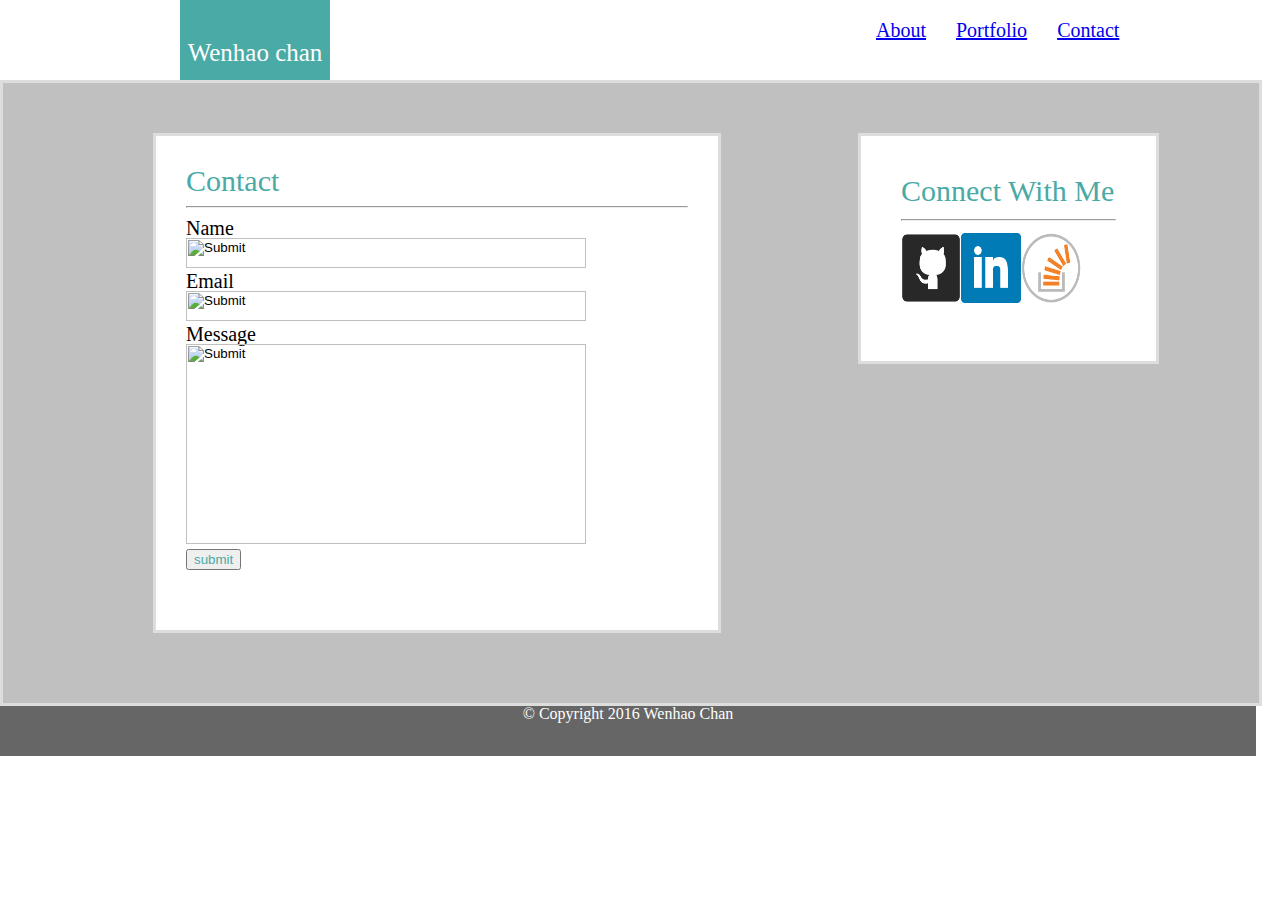
==== contact.html @ a1190b24 "Responsive-Portfolio" ====
<!doctype html>
<html>
	<head>	
		<title>My personal homepage!</title>
		<link rel="stylesheet" type="text/css" href="assets/css/style.css">
		<link rel="stylesheet" type="text/css" href="assets/css/reset.css">
		<meta name="viewport" content="width=device-width, initial-scale=1.0"/>
	</head>
	<body>
		<header>	
			<div class="name-box">
				<h1>Wenhao chan</h1>
			</div>	
			<div class="nav-box">	
				<div class="nav-smallbox">
				<a href="about.html">About</a>
				</div>
				<div class="nav-smallbox"> 
				<a href="portfolio.html">Portfolio</a>
				</div>
				<div class="nav-smallbox">
				<a href="contact.html">Contact</a>
			</div>
		   </div>
		</header>
		
		<div class="main">
			<section class="contact">
			   	<h1 style="color:#4aaaa5; font-size:30px">
			   	<strong>Contact</strong>
			   	</h1>
				<hr>
				<form action="action_page.php">
			  	Name
			  	<br>
			  	<input type="image" name="name" width="400" height="30">
			  	<br>
			  	Email
			  	<br>
			  	<input type="image" name="Email" width="400"
			  	height="30">
			  	<br>
			  	Message
			  	<br>
			  	<input type="image" name="message" width="400"
			  	height="200">
			  	<br>
			  	<input style="color:#4aaaa5" 
			  	type="submit" value="submit">
			 </form>
		    </section>
		<div class="aside">
			<h1 style="color:#4aaaa5; font-size:30px">
			Connect With Me
			</h1>
			<hr>
			<img id="icon" src="assets/images/github.png" alt="github-icon">
			<img id="icon" src="assets/images/linkedin.png" alt="linkedin-icon">
			<img id="icon" src="assets/images/stackoverflow.png" alt="stackoverflow-icon">
		</div>
	</div>
	<footer>
		<p>&copy; Copyright 2016 Wenhao Chan</p>
	</footer>
</body>
</html>
---- assets/css/style.css ----
body {background-color: #ffffff;
      font-family: 'Georgia, Times New Roman, Times, serif';
      }

h1 {font-family: 'Georgia, Times, Times New Roman, serif';}

img {width:300px;
	 height:300px;
	 position:relative;
	 float:left;
	 margin:20px;}

header {width:1256px; 
		height:80px;
		background-color:#ffffff;
		margin-top:0;
		overflow:hidden;
		border:solid #cccccc;}
		
.name-box {padding-top:40px;
		font-size:25px;
		text-align:center;
		width:150px; 
	    height:60px;
	    background-color:#4aaaa5;
		margin-left:180px;
		float:left;
		color:white;
		}

.nav-box {margin-top:20px;
		  margin-right:80px;
		  font-size:20px; 
		  width:300px;
		  height:40px;
		  float:right;
		  background-color:#ffffff;}

.nav-smallbox {display:inline-block;
			 margin-right:25px;
			 color:black;}


 .main {background-color: #C0C0C0;
 		clear:both;
 		width:1256px;
 		height:620px;
 	    border: solid #dddddd;
 	    position:relative;
 		}

 .aboutme   {width:40%;
 			height:70%;
 			float:left;
 			padding:40px;
 			margin:50px 120px 50px 120px;
 			border:solid #dddddd;
 			font-size:20px;
 			background-color: #ffffff;
 			overflow:hidden;
 			line-height:1.2;}

 .aside {width:215px;
 		height:145px;
 		position: absolute;
 		background-color: #ffffff;
 		top:50px;
 		right:100px;
 	    font-size:25px;
 	    padding:40px;
 		border:solid #dddddd;}
 
 #icon {width:60px;
 	   height:70px;
 	   display:inline-block;}

 footer {background-color: #666666;
	font-style: 'Arial';
	font-size:30px;
	text-align: center;
	padding-top: 40px;
	color: white;
	clear: both;
	overflow:auto;
	width: 1256px;
	height: 50px;
	position: relative;
	border-top:solid #4aaaa5;}

#business, #nature, #sports, #technic {display:inline-block;
										width:200px;
										height:150px;
										margin: 15px;} 

.portfolio  {width:40%;
 			height:70%;
 			float:left;
 			padding:30px;
 			margin-top:50px;
 			margin-left:100px;
 			border:solid #dddddd;
 			font-size:30px;
 			background-color: #ffffff;
 			}
.contact  {width:40%;
 			height:70%;
 			float:left;
 			padding:30px;
 			margin-top:50px;
 			margin-left:150px;
 			border:solid #dddddd;
 			font-size:20px;
 			background-color: #ffffff;
 			}

/*media query*/
@media screen and (max-width: 980px) {
		body {width:100%;}
		header {width:100%;}
		.name-box {margin-left:120px;}
		.main {width:100%;
				height:100%;}
		img {width:100%;}
		.aside {width:30%;
				padding:15px;
				margin-right:-50px;}
		.nav-box {margin-right:30px;}
		.aboutme {margin-left:100px;
				  padding:10px;
				  width:35%;
				  margin-bottom:50px;
				  overflow:auto;}
		footer {width:100%;}
		#business, #nature, #sports, #technic {
				 width:100%;
				 margin:0px;
				 padding:10px 10px 10px 0px;}
		.portfolio {width:35%; 
				    margin:50px;}
		.contact {width:30%; height:80%;
				 margin-left:80px;
				 margin-bottom:50px;}
		form, input {width:100%;}
		}

@media screen and (max-width:768px) {
			body {width:100%;}
			header {width:100%;}
			img {width:250px;
	 			height:250px;
	 			position:relative;
	 			float:left;
	 			margin:20px;}
			.name-box {margin-left:60px;}
			.main {width:100%;
				  }
			.aside {width:80%;
					float:none;
					position:relative;
				    overflow:auto;
					margin:0px 50px 80px 160px;}
			.nav-box {margin-right:10px;}
			
			.aboutme {overflow:auto;
				  	  width:80%; 
				      float:none;
				      margin:30px 50px 5px 60px;}
			#business, #nature, #sports, #technic 
										{display:inline-block;
										width:40%;
										height:140px;
										margin-left: 30px;} 
			footer {width:100%;}
			.portfolio {width:76%;
				   		margin:30px 50px 5px 60px;
				   		}
			.contact {width:76%;
				      margin:30px 50px 5px 60px;}
		form, input {width:100%;}
		}

@media screen and (max-width:640px) {
		body {width:100%;}
		header {width:100%; 
				position:static;
				height:100px;
				}
		.name-box {width:100%;
				   margin: 0;
				   padding: 0;
				   float:none;}
						
		.main {width:100%;}
		img {width:100%;}
		.aside {width:80%;
				float:none;
				position:relative;
				overflow:auto;
				margin:5px 5px 80px 145px;}
		.nav-box {width:100%;
				 position:relative;
				 float:none;
				 margin:auto;
				 }
		.nav-smallbox {width:80px;
					margin-left:75px;
					}
		.aboutme {overflow:auto;
				  width:80%; 
				  float:none;
				  margin:30px 50px 5px 50px;}
		footer {width:100%;}
		#business, #nature, #sports, #technic {
				 width:100%;height:100%;
				 margin:0px;
				 padding:10px 10px 10px 0px;}
		.portfolio {width:75%; 
				    margin:30px 50px 15px 45px;}
		.contact {width: 76%; 
				 margin-left:40px;
				 margin-bottom:20px;}
		form, input {width:100%;}
}
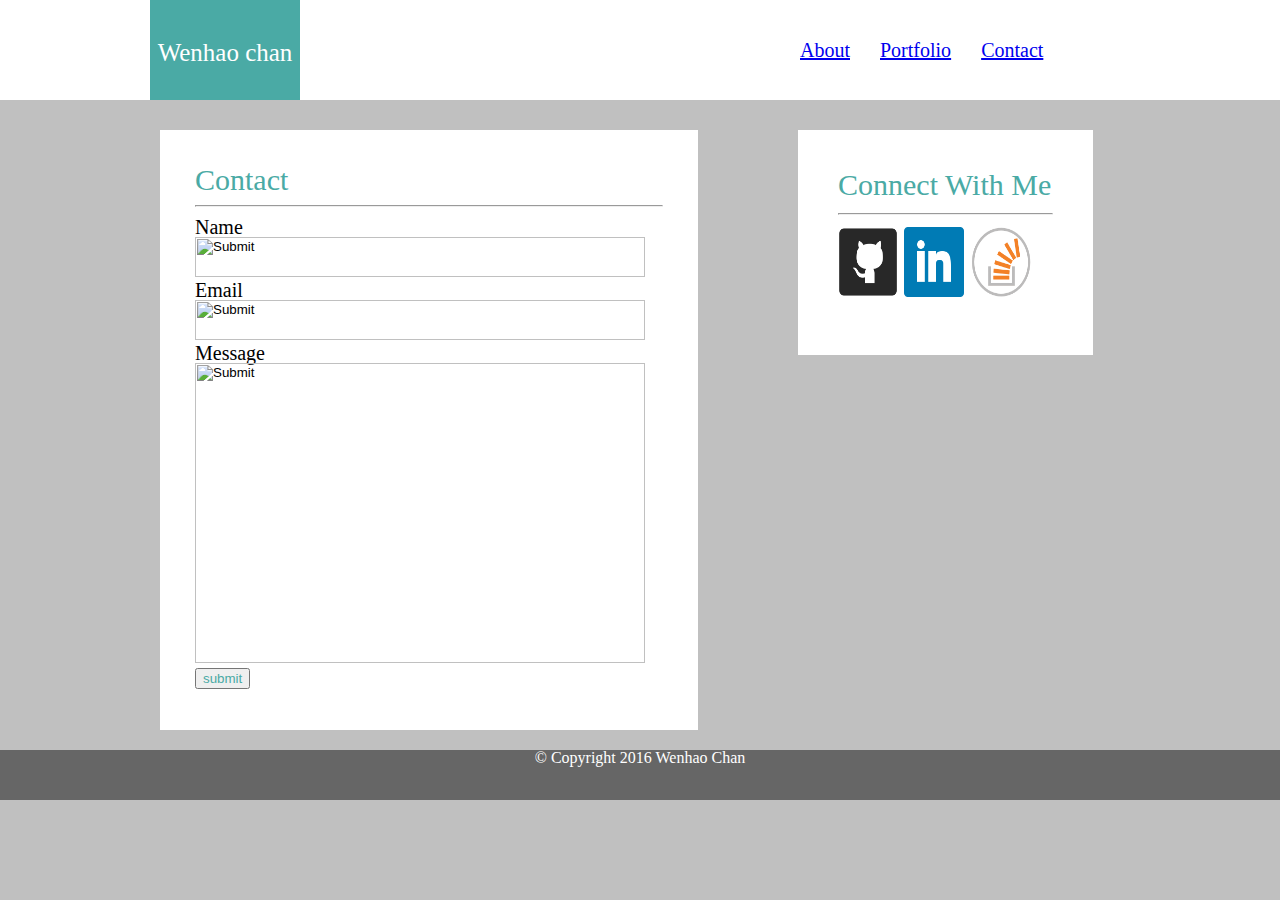
==== commit ab5bfa3e: "Reponsive-Portfolio" ====
--- a/contact.html
+++ b/contact.html
@@ -13,7 +13,7 @@
 			</div>	
 			<div class="nav-box">	
 				<div class="nav-smallbox">
-				<a href="about.html">About</a>
+				<a href="index.html">About</a>
 				</div>
 				<div class="nav-smallbox"> 
 				<a href="portfolio.html">Portfolio</a>
@@ -33,17 +33,17 @@
 				<form action="action_page.php">
 			  	Name
 			  	<br>
-			  	<input type="image" name="name" width="400" height="30">
+			  	<input type="image" name="name" width="450" height="40">
 			  	<br>
 			  	Email
 			  	<br>
-			  	<input type="image" name="Email" width="400"
-			  	height="30">
+			  	<input type="image" name="Email" width="450"
+			  	height="40">
 			  	<br>
 			  	Message
 			  	<br>
-			  	<input type="image" name="message" width="400"
-			  	height="200">
+			  	<input type="image" name="message" width="450"
+			  	height="300">
 			  	<br>
 			  	<input style="color:#4aaaa5" 
 			  	type="submit" value="submit">
--- a/assets/css/style.css
+++ b/assets/css/style.css
@@ -1,21 +1,21 @@
-body {background-color: #ffffff;
+body {background-color: #C0C0C0;
       font-family: 'Georgia, Times New Roman, Times, serif';
-      }
+      height:100%; margin:0;}
 
 h1 {font-family: 'Georgia, Times, Times New Roman, serif';}
 
-img {width:300px;
-	 height:300px;
-	 position:relative;
-	 float:left;
-	 margin:20px;}
-
-header {width:1256px; 
-		height:80px;
+#picture {width:320px;
+	      height:320px;
+	      float:left;
+	      margin:5px;
+	      padding:5px;}
+
+header {width:100%; 
+		height:100px;
 		background-color:#ffffff;
-		margin-top:0;
+		margin:auto;
 		overflow:hidden;
-		border:solid #cccccc;}
+		border:solid #dddddd;}
 		
 .name-box {padding-top:40px;
 		font-size:25px;
@@ -23,13 +23,13 @@
 		width:150px; 
 	    height:60px;
 	    background-color:#4aaaa5;
-		margin-left:180px;
+		margin-left:150px;
 		float:left;
 		color:white;
 		}
 
-.nav-box {margin-top:20px;
-		  margin-right:80px;
+.nav-box {margin-top:40px;
+		  margin-right:180px;
 		  font-size:20px; 
 		  width:300px;
 		  height:40px;
@@ -42,33 +42,31 @@
 
 
  .main {background-color: #C0C0C0;
- 		clear:both;
- 		width:1256px;
- 		height:620px;
- 	    border: solid #dddddd;
- 	    position:relative;
- 		}
-
- .aboutme   {width:40%;
- 			height:70%;
+ 		width:960px;
+ 		height:650px;
+ 		position: relative;
+ 		margin: auto;}
+
+ .aboutme   {width:468px;
+ 			 height:530px;
  			float:left;
- 			padding:40px;
- 			margin:50px 120px 50px 120px;
- 			border:solid #dddddd;
+ 			padding:30px;
+ 			margin-top: 30px;
  			font-size:20px;
  			background-color: #ffffff;
- 			overflow:hidden;
- 			line-height:1.2;}
+ 			line-height:1.2;
+ 		    overflow:auto;}
 
  .aside {width:215px;
  		height:145px;
- 		position: absolute;
+ 		float:left;
+ 		margin-left:100px;
+ 		margin-top: 30px;
+ 	    margin-bottom:30px;
  		background-color: #ffffff;
- 		top:50px;
- 		right:100px;
  	    font-size:25px;
  	    padding:40px;
- 		border:solid #dddddd;}
+ 	    }
  
  #icon {width:60px;
  	   height:70px;
@@ -82,100 +80,89 @@
 	color: white;
 	clear: both;
 	overflow:auto;
-	width: 1256px;
+	width: 100%;
 	height: 50px;
-	position: relative;
 	border-top:solid #4aaaa5;}
 
 #business, #nature, #sports, #technic {display:inline-block;
-										width:200px;
-										height:150px;
-										margin: 15px;} 
-
-.portfolio  {width:40%;
- 			height:70%;
+										width:420px;
+										height:300px;
+										margin: 15px;
+									    } 
+
+.portfolio  {width:468px;
  			float:left;
- 			padding:30px;
- 			margin-top:50px;
- 			margin-left:100px;
- 			border:solid #dddddd;
+ 			padding-left:10px;
+ 			margin-top:30px;
+ 			margin-bottom:30px;
  			font-size:30px;
  			background-color: #ffffff;
  			}
-.contact  {width:40%;
- 			height:70%;
- 			float:left;
- 			padding:30px;
- 			margin-top:50px;
- 			margin-left:150px;
- 			border:solid #dddddd;
- 			font-size:20px;
- 			background-color: #ffffff;
+
+.contact  {width:468px;
+	       height:530px;
+	       padding: 35px;
+ 		   float:left;
+ 		   margin-top:30px;
+ 		   font-size:20px;
+ 		   background-color: #ffffff;
  			}
 
 /*media query*/
 @media screen and (max-width: 980px) {
 		body {width:100%;}
 		header {width:100%;}
-		.name-box {margin-left:120px;}
-		.main {width:100%;
-				height:100%;}
-		img {width:100%;}
-		.aside {width:30%;
-				padding:15px;
-				margin-right:-50px;}
-		.nav-box {margin-right:30px;}
-		.aboutme {margin-left:100px;
-				  padding:10px;
-				  width:35%;
-				  margin-bottom:50px;
-				  overflow:auto;}
-		footer {width:100%;}
+		#picture {width:100%;}
+		.main {width:100%; 
+		       margin-left:50px;}
+		.name-box {margin-left:50px;}
+		.aside {width:30%;}
+		.nav-box {margin-right:0;}
+		.aboutme {width:35%;
+				  }
+		footer {width:100%;
+				position:relative;}
 		#business, #nature, #sports, #technic {
-				 width:100%;
-				 margin:0px;
-				 padding:10px 10px 10px 0px;}
-		.portfolio {width:35%; 
-				    margin:50px;}
-		.contact {width:30%; height:80%;
-				 margin-left:80px;
-				 margin-bottom:50px;}
+				 width:90%; height: 200px;}
+		.portfolio {width:40%;
+				    }
+		.contact {width:35%;}
 		form, input {width:100%;}
+
 		}
 
 @media screen and (max-width:768px) {
 			body {width:100%;}
 			header {width:100%;}
-			img {width:250px;
-	 			height:250px;
-	 			position:relative;
-	 			float:left;
-	 			margin:20px;}
+			#picture {width:300px;
+	 				  height:300px;
+	 				  float:left;
+	 				  margin:10px;}
 			.name-box {margin-left:60px;}
 			.main {width:100%;
-				  }
-			.aside {width:80%;
-					float:none;
-					position:relative;
-				    overflow:auto;
-					margin:0px 50px 80px 160px;}
+				   padding-bottom:200px;}
+			.aside {width: 77%; height:100px;
+				    margin-left:0;
+				    }
 			.nav-box {margin-right:10px;}
 			
-			.aboutme {overflow:auto;
-				  	  width:80%; 
-				      float:none;
-				      margin:30px 50px 5px 60px;}
+			.aboutme {width:80%; 
+				  	  height:470px;
+				      margin-bottom:40px;}
 			#business, #nature, #sports, #technic 
 										{display:inline-block;
 										width:40%;
-										height:140px;
-										margin-left: 30px;} 
+										height:200px;
+										margin-left: 30px;
+										} 
 			footer {width:100%;}
-			.portfolio {width:76%;
-				   		margin:30px 50px 5px 60px;
+			.portfolio {width:86%; height:530px;
+				   		margin-left: 0;
+				   		padding:10px;
 				   		}
-			.contact {width:76%;
-				      margin:30px 50px 5px 60px;}
+			.contact {width:78%; height:400px;
+				      margin-top:30px;
+				      padding-bottom:150px;}
 		form, input {width:100%;}
 		}
 
@@ -186,38 +173,33 @@
 				height:100px;
 				}
 		.name-box {width:100%;
-				   margin: 0;
+				   margin: 0 auto;
 				   padding: 0;
 				   float:none;}
-						
-		.main {width:100%;}
-		img {width:100%;}
-		.aside {width:80%;
-				float:none;
-				position:relative;
-				overflow:auto;
-				margin:5px 5px 80px 145px;}
+		#picture {margin:0;
+				  width:100%;}				
+		.main {width:100%;
+			   height:760px;
+			   }
+		.aside {width:72%;
+		        }
 		.nav-box {width:100%;
-				 position:relative;
 				 float:none;
 				 margin:auto;
 				 }
 		.nav-smallbox {width:80px;
 					margin-left:75px;
 					}
-		.aboutme {overflow:auto;
-				  width:80%; 
-				  float:none;
-				  margin:30px 50px 5px 50px;}
+		.aboutme {width:75%; height:580px;
+				  }
 		footer {width:100%;}
 		#business, #nature, #sports, #technic {
-				 width:100%;height:100%;
-				 margin:0px;
-				 padding:10px 10px 10px 0px;}
-		.portfolio {width:75%; 
-				    margin:30px 50px 15px 45px;}
-		.contact {width: 76%; 
-				 margin-left:40px;
-				 margin-bottom:20px;}
+				 width:80%; height:200px;
+				 padding-left:15px;}
+		.portfolio {width:82%; height:650px;
+				    margin-left:0;
+				    overflow:auto;}
+		.contact {width: 75%; height:500px;
+				 }
 		form, input {width:100%;}
 }